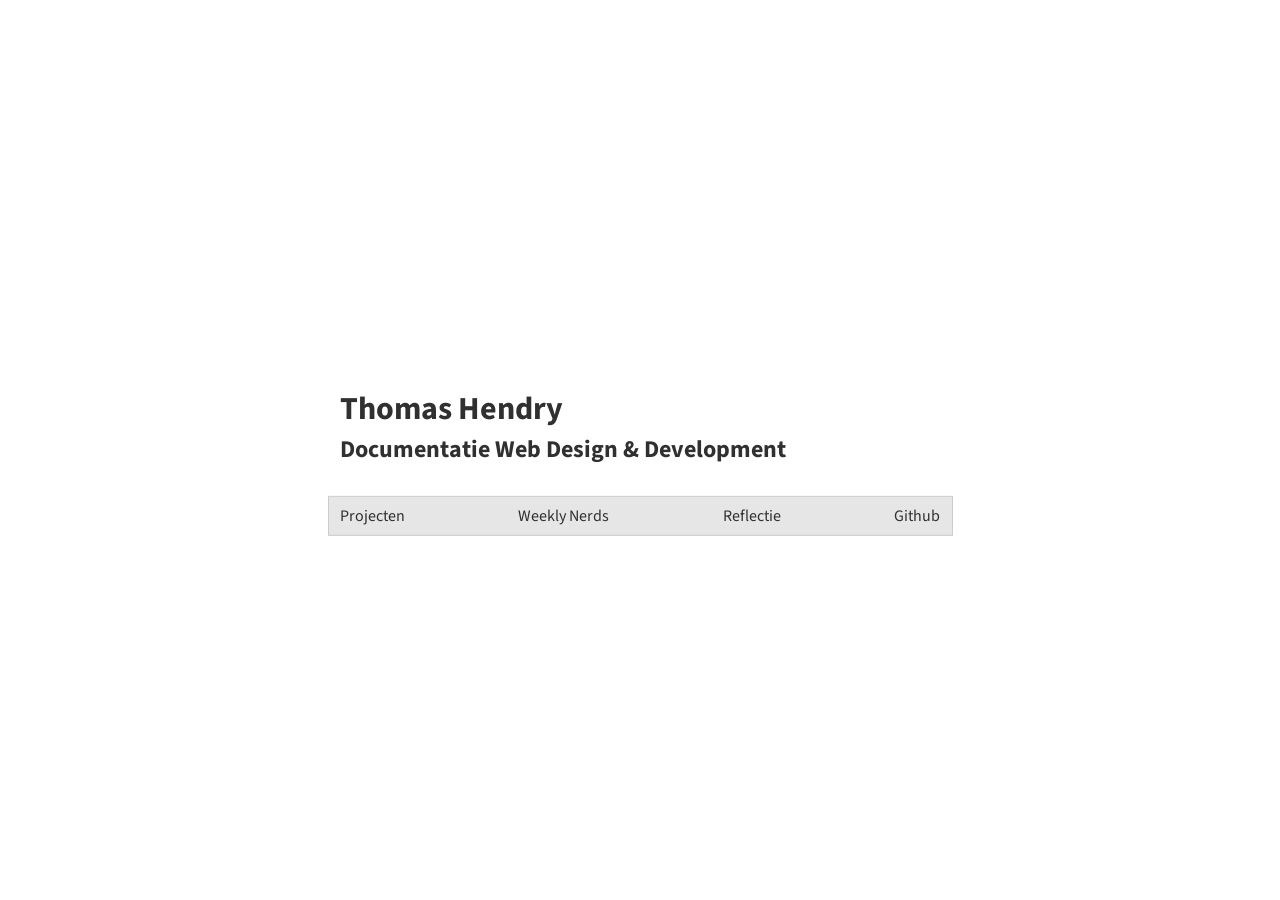
==== boring/index.html @ b853032a "create boring layout" ====
<!DOCTYPE html>

<html>
  <head>
    <title>Thomas Hendry</title>
    <!-- <link rel="icon" href="./assets/favicon.ico"> -->
    <link rel="stylesheet" href="./style.css">
    <link rel="stylesheet" href="https://fonts.googleapis.com/css2?family=Source+Sans+3">
    <!-- <link rel="stylesheet" href="https://fonts.googleapis.com/css2?family=Material+Symbols+Outlined:opsz,wght,FILL,GRAD@20..48,100..700,0..1,-50..200"> -->
    <!-- <script src="./script.js"></script> -->
    <meta charset="utf-8">
    <meta name="viewport" content="width=device-width, initial-scale=1.0">
  </head>
  <body>
    <header>
      <h1><a href="#">Thomas Hendry</a></h1>
      <h2>Documentatie Web Design & Development</h2>
    </header>
    <nav>
      <a href="#projecten">Projecten</a>
      <a href="#nerds">Weekly Nerds</a>
      <a href="#reflectie">Reflectie</a>
      <a href="https://github.com/hendrythomas">Github</a>
    </nav>
    <main>
      <section id="projecten">
        <h2>Projecten</h2>
        <h3>Project 1</h3>
        <h3>Project 2</h3>
        <h3>Project 3</h3>
        <h3>Project 4</h3>
        <h3>Project 5</h3>
        <h3>Project 6</h3>
      </section>
      <section id="reflectie">
        <h2>Reflectie</h2>
      </section>
      <section id="nerds">
        <h2>Weekly Nerds</h2>
        <h3>Nerd 1</h3>
        <h3>Nerd 2</h3>
        <h3>Nerd 3</h3>
        <h3>Nerd 4</h3>
        <h3>Nerd 5</h3>
        <h3>Nerd 6</h3>
        <h3>Nerd 7</h3>
        <p>Test</p>
      </section>
    </main>
  </body>
</html>
---- boring/style.css ----
* {
  box-sizing: border-box;
}

html, body {
  width:  100%;
  height: 100%;
  margin: 0;
}

button, a {
  all: unset;
  box-sizing: border-box;
  cursor: pointer;
}


:root {
  --bg-1: #ffffff;
  --bg-2: #e6e6e6;
  --bg-3: #cccccc;
  --text: #303030;
  --icon: #505050;
  --icon-hover: #909090;
  --scrollbar: #00000060 transparent;
}
/* @media (prefers-color-scheme: dark) {
  :root {
    --bg-1: #262626;
    --bg-2: #404040;
    --bg-3: #595959;
    --text: #dcdcdc;
    --icon: #cccccc;
    --icon-hover: #ffffff;
    --scrollbar: #ffffff60 transparent;
  }
} */

html {
  scrollbar-gutter: stable both-edges;
  scrollbar-color: var(--scrollbar);
}

body {
  position: absolute;
  top: 50%;
  translate: 0 -50%;
  height: initial;
  display: flex;
  flex-direction: column;
  align-items:     center;
  justify-content: start;
  gap: 1rem;
  background-color: var(--bg-1);
  font-family: 'Source Sans 3', Arial, Helvetica, sans-serif;
  color: var(--text);
  transition: top 0.5s ease, translate 0.5s ease;
}
html:has(:target) body {
  top: 0;
  translate: 0 0;
}
@media only screen and (max-width: 600px) {
  body {
    top: 0;
    translate: 0 0;
  }
}

header {
  width: clamp(50%, 600px, 100%);
  margin-top: 0.5rem;
  padding: 0.8rem;

  > * {
    margin: 0;
  }
}

nav {
  display: flex;
  flex-wrap: wrap;
  width: clamp(50%, 600px, 100%);
  min-height: 40px;
  justify-content: space-between;
  align-items:     center;
  padding: 0.8rem;
  padding-top:    0.5rem;
  padding-bottom: 0.5rem;
  gap: 1rem;
  background-color: var(--bg-2);
  box-shadow: 0 0 0 1px var(--bg-3) inset;
}

main {
  width:  clamp(50%, 600px, 100%);
  height: 100%;
  padding: 0.8rem;
  padding-top:    0.5rem;
  padding-bottom: 0.5rem;
  background-color: var(--bg-2);
  box-shadow: 0 0 0 1px var(--bg-3) inset;
  display: none;

  > section {
    display: none;

    &:target {
      display: block;
      animation: section-in 0.3s ease;
    }

    > :first-child {
      margin-top: 0;
    }
    > :last-child {
      margin-bottom: 0;
    }
  }
}
html:has(:target) main {
  display: block;
  animation: main-open 1s ease;
}


a {
  &:focus-visible {
    outline: auto;
  }
  &:hover {
    text-decoration: underline;
  }
}
html:has(:focus-visible) {
  a {
    text-decoration: underline;
  }
}


/* animations */

@keyframes main-open {
  0%, 50% {
    /* prevent early overflow */
    height: 0;
    opacity: 0;
    overflow: hidden;
    translate: 0 0.5rem;
  }
  75% {
    translate: none;
  }
  100% {
    opacity: 1;
  }
}

@keyframes section-in {
  0% {
    translate: 0.5rem 0;
    opacity: 0;
  }
  100% {
    translate: none;
  }
}
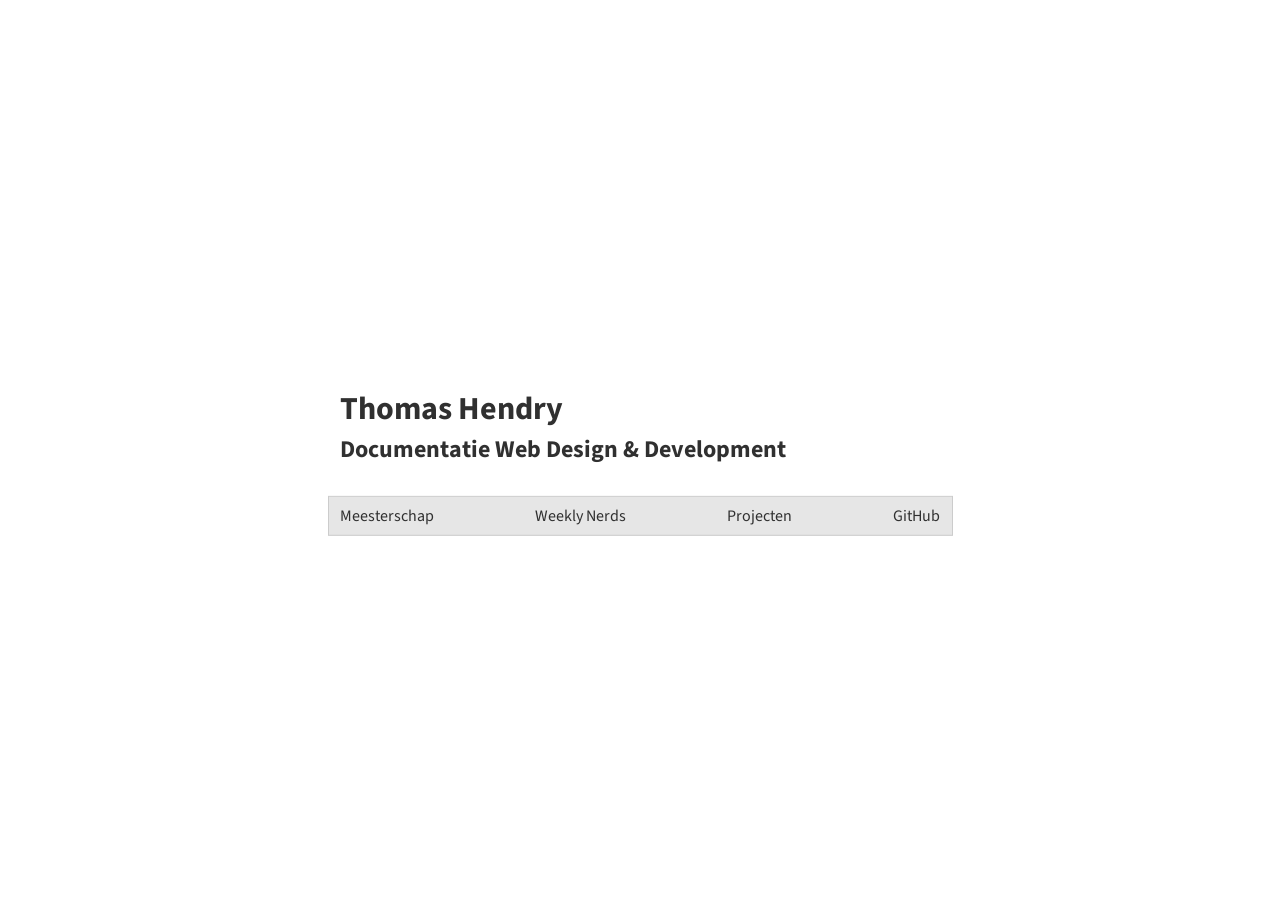
==== commit d31597fd: "update content" ====
--- a/boring/index.html
+++ b/boring/index.html
@@ -13,27 +13,93 @@
   </head>
   <body>
     <header>
-      <h1><a href="#">Thomas Hendry</a></h1>
+      <h1><a href="#" aria-label="Home">Thomas Hendry</a></h1>
       <h2>Documentatie Web Design & Development</h2>
     </header>
     <nav>
+      <a href="#meesterschap">Meesterschap</a>
+      <a href="#nerds">Weekly Nerds</a>
       <a href="#projecten">Projecten</a>
-      <a href="#nerds">Weekly Nerds</a>
-      <a href="#reflectie">Reflectie</a>
-      <a href="https://github.com/hendrythomas">Github</a>
+      <a href="https://github.com/hendrythomas">GitHub</a>
     </nav>
     <main>
-      <section id="projecten">
-        <h2>Projecten</h2>
-        <h3>Project 1</h3>
-        <h3>Project 2</h3>
-        <h3>Project 3</h3>
-        <h3>Project 4</h3>
-        <h3>Project 5</h3>
-        <h3>Project 6</h3>
-      </section>
-      <section id="reflectie">
-        <h2>Reflectie</h2>
+      <section id="meesterschap">
+        <h2>Meesterschap</h2>
+        <h3 id="leerdoelen-minor">
+          <button data-copy-id>Leerdoelen minor</button>
+        </h3>
+        <p>
+          Ik wil leren om data op nieuwe manieren in websites te implementeren.
+        </p>
+        <ul>
+          <li>
+            Ik ga dit doen door lessen te volgen en zelfstandig te studeren.
+          </li>
+          <li>
+            Mijn doel is bereikt als ik meerde APIs werkend heb gekregen.
+          </li>
+        </ul>
+        <p>
+          Ik wil meer unieke layouts maken.
+        </p>
+        <ul>
+          <li>
+            Ik ga dit doen door meer onderdelen van HTML en CSS te leren.
+          </li>
+          <li>
+            Mijn doel is bereikt als ik meerdere nieuwe tags/properties heb gebruikt in een website.
+          </li>
+        </ul>
+        <p>
+          Ik wil meer websites online zetten, zodat ik beter word in web development en een groter portfolio heb.
+        </p>
+        <ul>
+          <li>
+            Ik ga dit doen door opdrachten te maken en wat ik geleerd heb toe te passen in andere projecten.
+          </li>
+          <li>
+            Dit doel is bereikt als ik een eigen project online heb gezet.
+          </li>
+        </ul>
+        <h3 id="leerdoelen-meesterproef">
+          Leerdoelen meesterproef
+        </h3>
+        <p>
+          Ik wil leren hoe ik CSS-animaties gepast toepas op content.
+        </p>
+        <ul>
+          <li>
+            Ik ga dit doen door meer onderzoek te doen.
+          </li>
+          <li>
+            Dit doel is bereikt als ik 1 animatie heb getest en op de website gezet.
+          </li>
+        </ul>
+        <p>
+          Ik wil een unieke layout kunnen maken.
+        </p>
+        <ul>
+          <li>
+            Ik ga dit doen door de identiteit van de organisatie te begrijpen en verwerken in de layout.
+          </li>
+          <li>
+            Dit doel is bereikt als de layout van de website geïmplementeerd is.
+          </li>
+        </ul>
+        <p>
+          Ik wil een website maken die voor mobiel getest is.
+        </p>
+        <ul>
+          <li>
+            Ik ga dit doen door een echte user test uit te voeren.
+          </li>
+          <li>
+            Dit doel is bereikt als ik voldoe aan de bijbehorende eisen.
+          </li>
+        </ul>
+        <h3 id="reflectie">
+          Reflectie
+        </h3>
       </section>
       <section id="nerds">
         <h2>Weekly Nerds</h2>
@@ -44,7 +110,15 @@
         <h3>Nerd 5</h3>
         <h3>Nerd 6</h3>
         <h3>Nerd 7</h3>
-        <p>Test</p>
+      </section>
+      <section id="projecten">
+        <h2>Projecten</h2>
+        <h3>Project 1</h3>
+        <h3>Project 2</h3>
+        <h3>Project 3</h3>
+        <h3>Project 4</h3>
+        <h3>Project 5</h3>
+        <h3>Project 6</h3>
       </section>
     </main>
   </body>
--- a/boring/style.css
+++ b/boring/style.css
@@ -15,6 +15,20 @@
 }
 
 
+a {
+  &:focus-visible {
+    outline: auto;
+  }
+  &:hover {
+    text-decoration: underline;
+  }
+}
+html:has(:focus-visible) {
+  a {
+    text-decoration: underline;
+  }
+}
+
 :root {
   --bg-1: #ffffff;
   --bg-2: #e6e6e6;
@@ -24,7 +38,7 @@
   --icon-hover: #909090;
   --scrollbar: #00000060 transparent;
 }
-/* @media (prefers-color-scheme: dark) {
+@media (prefers-color-scheme: dark) {
   :root {
     --bg-1: #262626;
     --bg-2: #404040;
@@ -34,7 +48,7 @@
     --icon-hover: #ffffff;
     --scrollbar: #ffffff60 transparent;
   }
-} */
+}
 
 html {
   scrollbar-gutter: stable both-edges;
@@ -110,10 +124,10 @@
       animation: section-in 0.3s ease;
     }
 
-    > :first-child {
+    &:first-child > :first-child {
       margin-top: 0;
     }
-    > :last-child {
+    &:last-child > :last-child {
       margin-bottom: 0;
     }
   }
@@ -121,21 +135,6 @@
 html:has(:target) main {
   display: block;
   animation: main-open 1s ease;
-}
-
-
-a {
-  &:focus-visible {
-    outline: auto;
-  }
-  &:hover {
-    text-decoration: underline;
-  }
-}
-html:has(:focus-visible) {
-  a {
-    text-decoration: underline;
-  }
 }
 
 
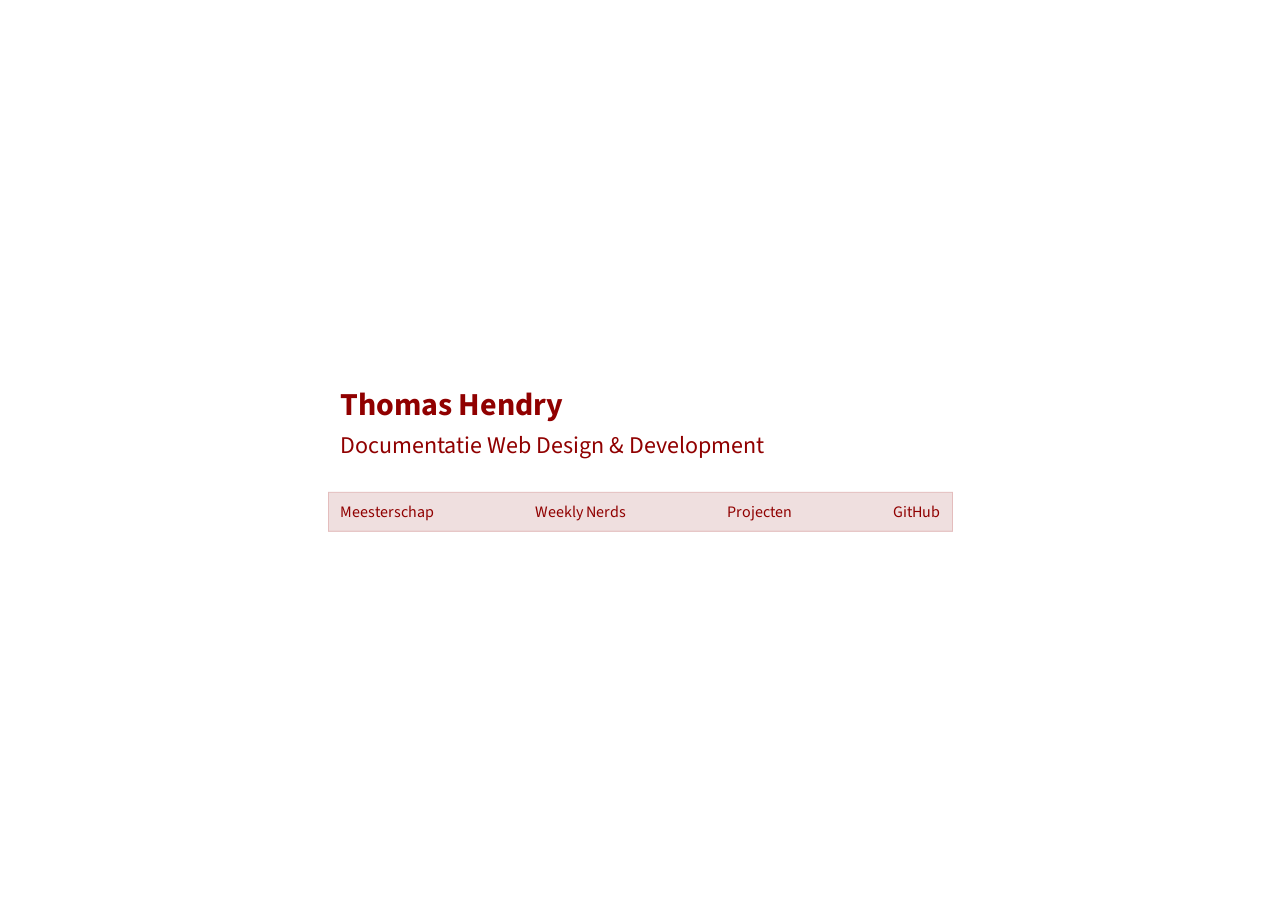
==== commit 78a12d53: "use script in index" ====
--- a/boring/index.html
+++ b/boring/index.html
@@ -7,7 +7,7 @@
     <link rel="stylesheet" href="./style.css">
     <link rel="stylesheet" href="https://fonts.googleapis.com/css2?family=Source+Sans+3">
     <!-- <link rel="stylesheet" href="https://fonts.googleapis.com/css2?family=Material+Symbols+Outlined:opsz,wght,FILL,GRAD@20..48,100..700,0..1,-50..200"> -->
-    <!-- <script src="./script.js"></script> -->
+    <script src="./script.js"></script>
     <meta charset="utf-8">
     <meta name="viewport" content="width=device-width, initial-scale=1.0">
   </head>
--- a/boring/style.css
+++ b/boring/style.css
@@ -19,7 +19,7 @@
   &:focus-visible {
     outline: auto;
   }
-  &:hover {
+  &:hover:not(:active) {
     text-decoration: underline;
   }
 }
@@ -31,19 +31,21 @@
 
 :root {
   --bg-1: #ffffff;
-  --bg-2: #e6e6e6;
-  --bg-3: #cccccc;
-  --text: #303030;
+  --bg-2: #efdfdf;
+  --bg-3: #e4bdbd;
+  --text-a: #900000;
+  --text-b: #303030;
   --icon: #505050;
   --icon-hover: #909090;
   --scrollbar: #00000060 transparent;
 }
 @media (prefers-color-scheme: dark) {
   :root {
-    --bg-1: #262626;
-    --bg-2: #404040;
-    --bg-3: #595959;
-    --text: #dcdcdc;
+    --bg-1: #101010;
+    --bg-2: #28283c;
+    --bg-3: #42426e;
+    --text-a: #c7c7ee;
+    --text-b: #dcdcdc;
     --icon: #cccccc;
     --icon-hover: #ffffff;
     --scrollbar: #ffffff60 transparent;
@@ -53,6 +55,7 @@
 html {
   scrollbar-gutter: stable both-edges;
   scrollbar-color: var(--scrollbar);
+  scroll-behavior: smooth;
 }
 
 body {
@@ -64,34 +67,39 @@
   flex-direction: column;
   align-items:     center;
   justify-content: start;
+  padding-top:    1rem;
+  padding-bottom: 1rem;
   gap: 1rem;
   background-color: var(--bg-1);
-  font-family: 'Source Sans 3', Arial, Helvetica, sans-serif;
-  color: var(--text);
+  font-family: 'Source Sans 3', 'Segoe UI', Arial, Helvetica, sans-serif;
+  color: var(--text-a);
   transition: top 0.5s ease, translate 0.5s ease;
 }
 html:has(:target) body {
   top: 0;
-  translate: 0 0;
+  translate: none;
 }
 @media only screen and (max-width: 600px) {
   body {
     top: 0;
-    translate: 0 0;
+    translate: none;
   }
 }
 
-header {
+body > header {
   width: clamp(50%, 600px, 100%);
-  margin-top: 0.5rem;
   padding: 0.8rem;
 
   > * {
     margin: 0;
   }
+
+  > h2 {
+    font-weight: normal;
+  }
 }
 
-nav {
+body > nav {
   display: flex;
   flex-wrap: wrap;
   width: clamp(50%, 600px, 100%);
@@ -107,46 +115,53 @@
 }
 
 main {
+  display: none;
   width:  clamp(50%, 600px, 100%);
   height: 100%;
   padding: 0.8rem;
   padding-top:    0.5rem;
   padding-bottom: 0.5rem;
-  background-color: var(--bg-2);
-  box-shadow: 0 0 0 1px var(--bg-3) inset;
-  display: none;
+  background-color: var(--bg-1);
+  box-shadow: 0 0 0 1px var(--bg-2) inset;
+  color: var(--text-b);
 
   > section {
     display: none;
 
-    &:target {
+    &:target,
+    &:has(:target) {
       display: block;
-      animation: section-in 0.3s ease;
+      animation: target-section 0.2s ease;
     }
 
-    &:first-child > :first-child {
+    > :first-child {
       margin-top: 0;
     }
-    &:last-child > :last-child {
+    > :last-child {
       margin-bottom: 0;
     }
   }
 }
 html:has(:target) main {
   display: block;
-  animation: main-open 1s ease;
+  animation: target-main 1s ease;
+}
+@media only screen and (max-width: 600px) {
+  html:has(:target) main {
+    animation-duration: 0.2s;
+  }
 }
 
 
 /* animations */
 
-@keyframes main-open {
+@keyframes target-main {
   0%, 50% {
     /* prevent early overflow */
     height: 0;
+    translate: 0 0.5rem;
     opacity: 0;
     overflow: hidden;
-    translate: 0 0.5rem;
   }
   75% {
     translate: none;
@@ -155,8 +170,19 @@
     opacity: 1;
   }
 }
+@media only screen and (max-width: 600px) {
+  @keyframes target-main {
+    0% {
+      translate: 0 0.5rem;
+      opacity: 0;
+    }
+    100% {
+      opacity: 1;
+    }
+  }
+}
 
-@keyframes section-in {
+@keyframes target-section {
   0% {
     translate: 0.5rem 0;
     opacity: 0;
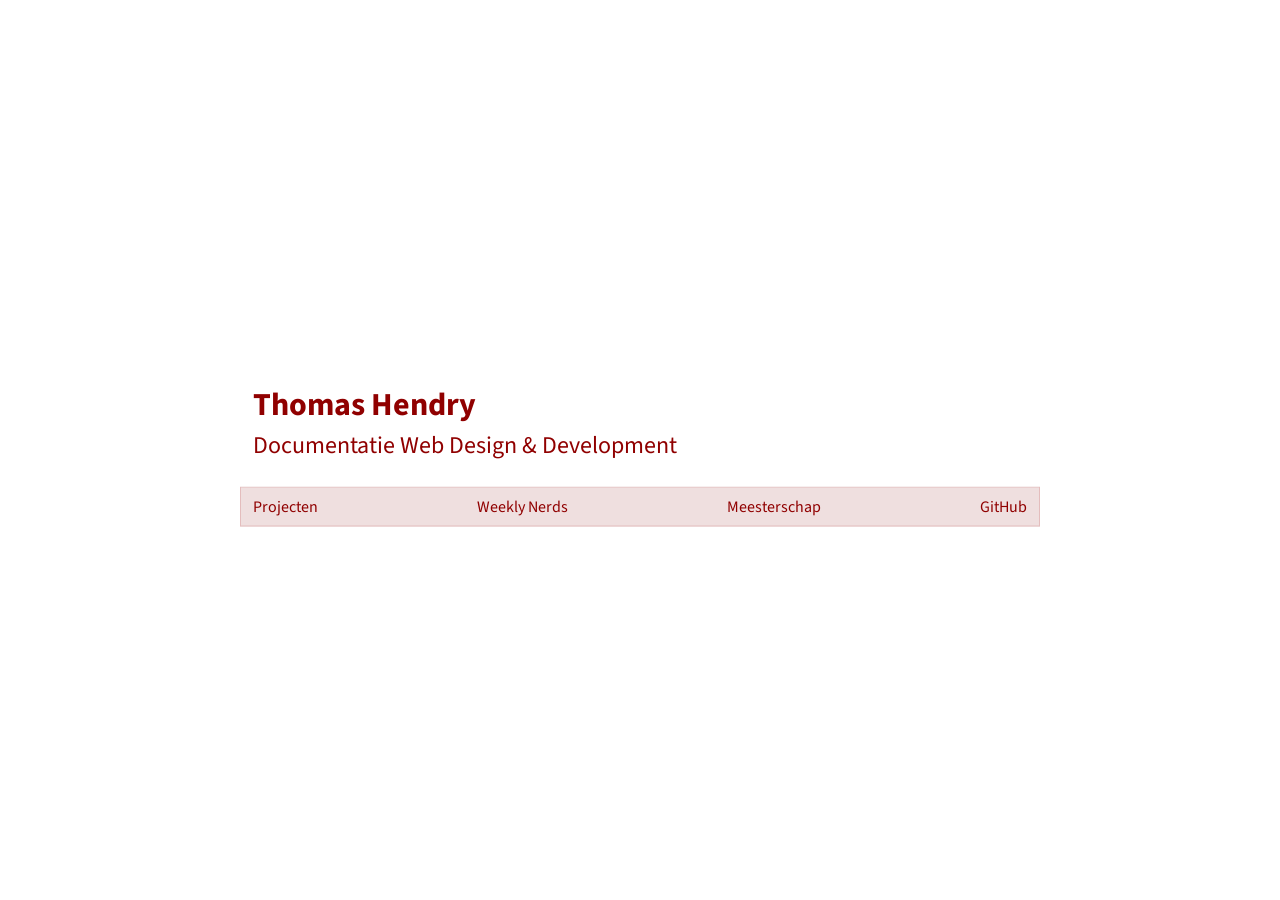
==== commit b001d41f: "add easter egg theme" ====
--- a/boring/index.html
+++ b/boring/index.html
@@ -1,12 +1,11 @@
 <!DOCTYPE html>
 
-<html>
+<html class="styled">
   <head>
-    <title>Thomas Hendry</title>
+    <title>Blog WDD - Thomas Hendry</title>
     <!-- <link rel="icon" href="./assets/favicon.ico"> -->
     <link rel="stylesheet" href="./style.css">
     <link rel="stylesheet" href="https://fonts.googleapis.com/css2?family=Source+Sans+3">
-    <!-- <link rel="stylesheet" href="https://fonts.googleapis.com/css2?family=Material+Symbols+Outlined:opsz,wght,FILL,GRAD@20..48,100..700,0..1,-50..200"> -->
     <script src="./script.js"></script>
     <meta charset="utf-8">
     <meta name="viewport" content="width=device-width, initial-scale=1.0">
@@ -16,17 +15,23 @@
       <h1><a href="#" aria-label="Home">Thomas Hendry</a></h1>
       <h2>Documentatie Web Design & Development</h2>
     </header>
+    <div class="hidden" aria-label="Maar eerst: hamsters">
+      <img src="/assets/hampster.gif" alt=""><img src="/assets/hampster.gif" alt=""><img src="/assets/hampster.gif" alt=""><img src="/assets/hampster.gif" alt=""><img src="/assets/hampster.gif" alt=""><img src="/assets/hampster.gif" alt=""><img src="/assets/hampster.gif" alt=""><img src="/assets/hampster.gif" alt=""><img src="/assets/hampster.gif" alt=""><img src="/assets/hampster.gif" alt=""><img src="/assets/hampster.gif" alt=""><img src="/assets/hampster.gif" alt="">
+    </div>
     <nav>
-      <a href="#meesterschap">Meesterschap</a>
-      <a href="#nerds">Weekly Nerds</a>
-      <a href="#projecten">Projecten</a>
-      <a href="https://github.com/hendrythomas">GitHub</a>
+      <h2 class="hidden" aria-hidden="true">Inhoud</h2>
+      <ul>
+        <li><a href="#projecten">Projecten</a></li>
+        <li><a href="#nerds">Weekly Nerds</a></li>
+        <li><a href="#meesterschap">Meesterschap</a></li>
+        <li><a href="https://github.com/hendrythomas">GitHub</a></li>
+      </ul>
     </nav>
     <main>
       <section id="meesterschap">
         <h2>Meesterschap</h2>
         <h3 id="leerdoelen-minor">
-          <button data-copy-id>Leerdoelen minor</button>
+          <a href="#leerdoelen-minor">Leerdoelen minor</a>
         </h3>
         <p>
           Ik wil leren om data op nieuwe manieren in websites te implementeren.
@@ -62,7 +67,7 @@
           </li>
         </ul>
         <h3 id="leerdoelen-meesterproef">
-          Leerdoelen meesterproef
+          <a href="#leerdoelen-meesterproef">Leerdoelen meesterproef</a>
         </h3>
         <p>
           Ik wil leren hoe ik CSS-animaties gepast toepas op content.
@@ -98,8 +103,17 @@
           </li>
         </ul>
         <h3 id="reflectie">
-          Reflectie
+          <a href="#reflectie">Reflectie</a>
         </h3>
+      </section>
+      <section id="projecten">
+        <h2>Projecten</h2>
+        <h3>Project 1</h3>
+        <h3>Project 2</h3>
+        <h3>Project 3</h3>
+        <h3>Project 4</h3>
+        <h3>Project 5</h3>
+        <h3>Project 6</h3>
       </section>
       <section id="nerds">
         <h2>Weekly Nerds</h2>
@@ -111,15 +125,10 @@
         <h3>Nerd 6</h3>
         <h3>Nerd 7</h3>
       </section>
-      <section id="projecten">
-        <h2>Projecten</h2>
-        <h3>Project 1</h3>
-        <h3>Project 2</h3>
-        <h3>Project 3</h3>
-        <h3>Project 4</h3>
-        <h3>Project 5</h3>
-        <h3>Project 6</h3>
-      </section>
     </main>
+    <div class="hidden" aria-label="Tot slot: hamsters">
+      <img src="/assets/hampster.gif" alt=""><img src="/assets/hampster.gif" alt=""><img src="/assets/hampster.gif" alt=""><img src="/assets/hampster.gif" alt=""><img src="/assets/hampster.gif" alt=""><img src="/assets/hampster.gif" alt=""><img src="/assets/hampster.gif" alt=""><img src="/assets/hampster.gif" alt=""><img src="/assets/hampster.gif" alt=""><img src="/assets/hampster.gif" alt=""><img src="/assets/hampster.gif" alt=""><img src="/assets/hampster.gif" alt="">
+    </div>
   </body>
+  <!-- Don't press delete! -->
 </html>
--- a/boring/style.css
+++ b/boring/style.css
@@ -1,34 +1,3 @@
-* {
-  box-sizing: border-box;
-}
-
-html, body {
-  width:  100%;
-  height: 100%;
-  margin: 0;
-}
-
-button, a {
-  all: unset;
-  box-sizing: border-box;
-  cursor: pointer;
-}
-
-
-a {
-  &:focus-visible {
-    outline: auto;
-  }
-  &:hover:not(:active) {
-    text-decoration: underline;
-  }
-}
-html:has(:focus-visible) {
-  a {
-    text-decoration: underline;
-  }
-}
-
 :root {
   --bg-1: #ffffff;
   --bg-2: #efdfdf;
@@ -38,6 +7,10 @@
   --icon: #505050;
   --icon-hover: #909090;
   --scrollbar: #00000060 transparent;
+  --font: 'Source Sans 3', 'Segoe UI', Arial, Helvetica, sans-serif;
+  --secret-bg: #ffffff;
+  --secret-text: #000000;
+  --secret-font: serif;
 }
 @media (prefers-color-scheme: dark) {
   :root {
@@ -49,106 +22,173 @@
     --icon: #cccccc;
     --icon-hover: #ffffff;
     --scrollbar: #ffffff60 transparent;
-  }
-}
-
-html {
+    --secret-bg: #000000;
+    --secret-text: #00ff00;
+    --secret-font: monospace;
+  }
+}
+
+html.styled {
+
+  * {
+    box-sizing: border-box;
+  }
+
+  body {
+    margin: 0;
+  }
+
+  button, a {
+    all: unset;
+    box-sizing: border-box;
+    cursor: pointer;
+  }
+
+  a {
+    &:focus-visible {
+      outline: auto;
+    }
+    &:hover:not(:active) {
+      text-decoration: underline;
+    }
+    &.active {
+      font-weight: bold;
+    }
+  }
+  &:has(:focus-visible) a {
+    text-decoration: underline;
+  }
+
+  .hidden {
+    display: none;
+  }
+
   scrollbar-gutter: stable both-edges;
   scrollbar-color: var(--scrollbar);
   scroll-behavior: smooth;
-}
-
-body {
-  position: absolute;
-  top: 50%;
-  translate: 0 -50%;
-  height: initial;
-  display: flex;
-  flex-direction: column;
-  align-items:     center;
-  justify-content: start;
-  padding-top:    1rem;
-  padding-bottom: 1rem;
-  gap: 1rem;
-  background-color: var(--bg-1);
-  font-family: 'Source Sans 3', 'Segoe UI', Arial, Helvetica, sans-serif;
-  color: var(--text-a);
-  transition: top 0.5s ease, translate 0.5s ease;
-}
-html:has(:target) body {
-  top: 0;
-  translate: none;
-}
-@media only screen and (max-width: 600px) {
+
   body {
+    position: absolute;
+    top: 50%;
+    translate: 0 -50%;
+    width: 100%;
+    display: flex;
+    flex-direction: column;
+    align-items: center;
+    padding-top:    1rem;
+    padding-bottom: 1rem;
+    gap: 1rem;
+    background-color: var(--bg-1);
+    font-family: var(--font);
+    color: var(--text-a);
+    transition: top 0.5s ease, translate 0.5s ease;
+  }
+  &:has(:target) body {
     top: 0;
     translate: none;
   }
-}
-
-body > header {
-  width: clamp(50%, 600px, 100%);
-  padding: 0.8rem;
-
-  > * {
-    margin: 0;
-  }
-
-  > h2 {
-    font-weight: normal;
-  }
-}
-
-body > nav {
-  display: flex;
-  flex-wrap: wrap;
-  width: clamp(50%, 600px, 100%);
-  min-height: 40px;
-  justify-content: space-between;
-  align-items:     center;
-  padding: 0.8rem;
-  padding-top:    0.5rem;
-  padding-bottom: 0.5rem;
-  gap: 1rem;
-  background-color: var(--bg-2);
-  box-shadow: 0 0 0 1px var(--bg-3) inset;
-}
-
-main {
-  display: none;
-  width:  clamp(50%, 600px, 100%);
-  height: 100%;
-  padding: 0.8rem;
-  padding-top:    0.5rem;
-  padding-bottom: 0.5rem;
-  background-color: var(--bg-1);
-  box-shadow: 0 0 0 1px var(--bg-2) inset;
-  color: var(--text-b);
-
-  > section {
+  @media (max-width: 800px) {
+    body {
+      top: 0;
+      translate: none;
+    }
+  }
+  &.refresh body {
+    transition: none;
+  }
+
+  body > header {
+    width: clamp(50%, 800px, 100%);
+    padding: 0.8rem;
+    padding-top:    0.5rem;
+    padding-bottom: 0.5rem;
+
+    > * {
+      margin: 0;
+    }
+
+    > h2 {
+      font-weight: normal;
+    }
+  }
+
+  body > nav {
+    display: flex;
+    flex-wrap: wrap;
+    width: clamp(50%, 800px, 100%);
+    min-height: 40px;
+    justify-content: space-between;
+    align-items:     center;
+    padding: 0.8rem;
+    padding-top:    0.5rem;
+    padding-bottom: 0.5rem;
+    gap: 1rem;
+    background-color: var(--bg-2);
+    box-shadow: 0 0 0 1px var(--bg-3) inset;
+
+    ul, li {
+      display: contents;
+    }
+  }
+
+  main {
     display: none;
-
-    &:target,
-    &:has(:target) {
-      display: block;
-      animation: target-section 0.2s ease;
-    }
-
-    > :first-child {
-      margin-top: 0;
-    }
-    > :last-child {
-      margin-bottom: 0;
-    }
-  }
-}
-html:has(:target) main {
-  display: block;
-  animation: target-main 1s ease;
-}
-@media only screen and (max-width: 600px) {
-  html:has(:target) main {
-    animation-duration: 0.2s;
+    width:  clamp(50%, 800px, 100%);
+    height: 100%;
+    padding: 0.8rem;
+    padding-top:    0.5rem;
+    padding-bottom: 0.5rem;
+    background-color: var(--bg-1);
+    box-shadow: 0 0 0 1px var(--bg-2) inset;
+    color: var(--text-b);
+
+    > section {
+      display: none;
+
+      &:target,
+      &:has(:target) {
+        display: block;
+        animation: target-section 0.2s ease;
+      }
+
+      > :first-child {
+        margin-top: 0;
+      }
+      > :last-child {
+        margin-bottom: 0;
+      }
+    }
+  }
+  &:has(:target) main {
+    display: block;
+    animation: target-main 1s ease;
+  }
+  @media (max-width: 800px) {
+    &:has(:target) main {
+      animation-duration: 0.2s;
+    }
+  }
+  &.refresh {
+    main,
+    main > section {
+      animation-duration: 0s;
+    }
+  }
+}
+html:not(.styled) {
+  scrollbar-color: var(--scrollbar);
+
+  body {
+    max-width: 800px;
+    margin: auto;
+    padding: 8px;
+    background-color: var(--secret-bg);
+    color: var(--secret-text);
+    font-family: var(--secret-font);
+  }
+
+  a {
+    color: blue;
   }
 }
 
@@ -157,7 +197,7 @@
 
 @keyframes target-main {
   0%, 50% {
-    /* prevent early overflow */
+    /* prevent early document overflow */
     height: 0;
     translate: 0 0.5rem;
     opacity: 0;
@@ -166,19 +206,13 @@
   75% {
     translate: none;
   }
-  100% {
-    opacity: 1;
-  }
-}
-@media only screen and (max-width: 600px) {
+}
+@media (max-width: 800px) {
   @keyframes target-main {
     0% {
       translate: 0 0.5rem;
       opacity: 0;
     }
-    100% {
-      opacity: 1;
-    }
   }
 }
 
@@ -187,7 +221,4 @@
     translate: 0.5rem 0;
     opacity: 0;
   }
-  100% {
-    translate: none;
-  }
 }
